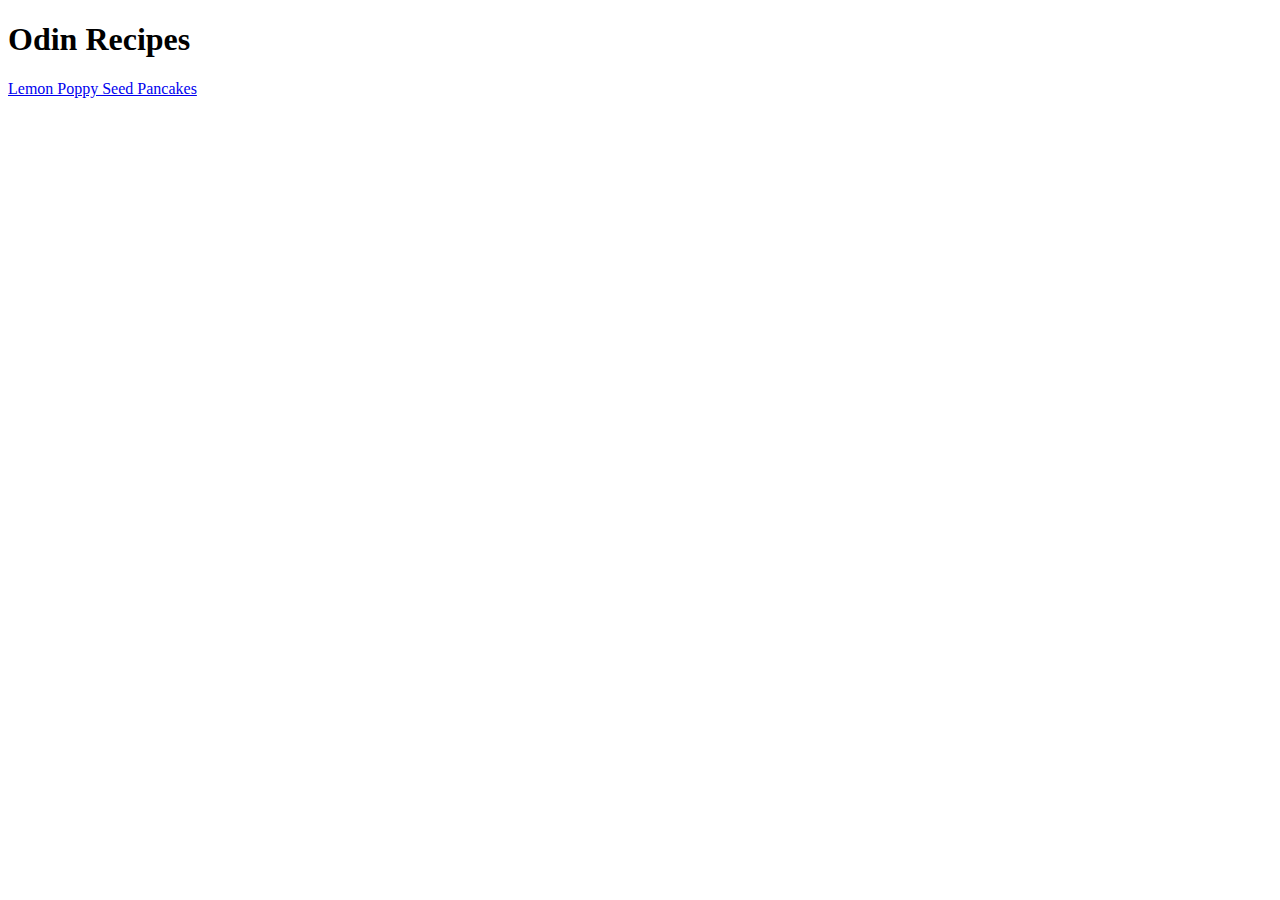
==== index.html @ 6e7c2712 "Add the first Recipes" ====
<!DOCTYPE html>
<html lang="en">
<head>
    <meta charset="UTF-8">
    <meta name="viewport" content="width=device-width, initial-scale=1.0">
    <title>Odin Recipes</title>
</head>
<body>
    <h1>Odin Recipes</h1>
    <a href="Recipes/LemonPoppySeedPancakes.html">Lemon Poppy Seed Pancakes</a>
    </body>
</html>
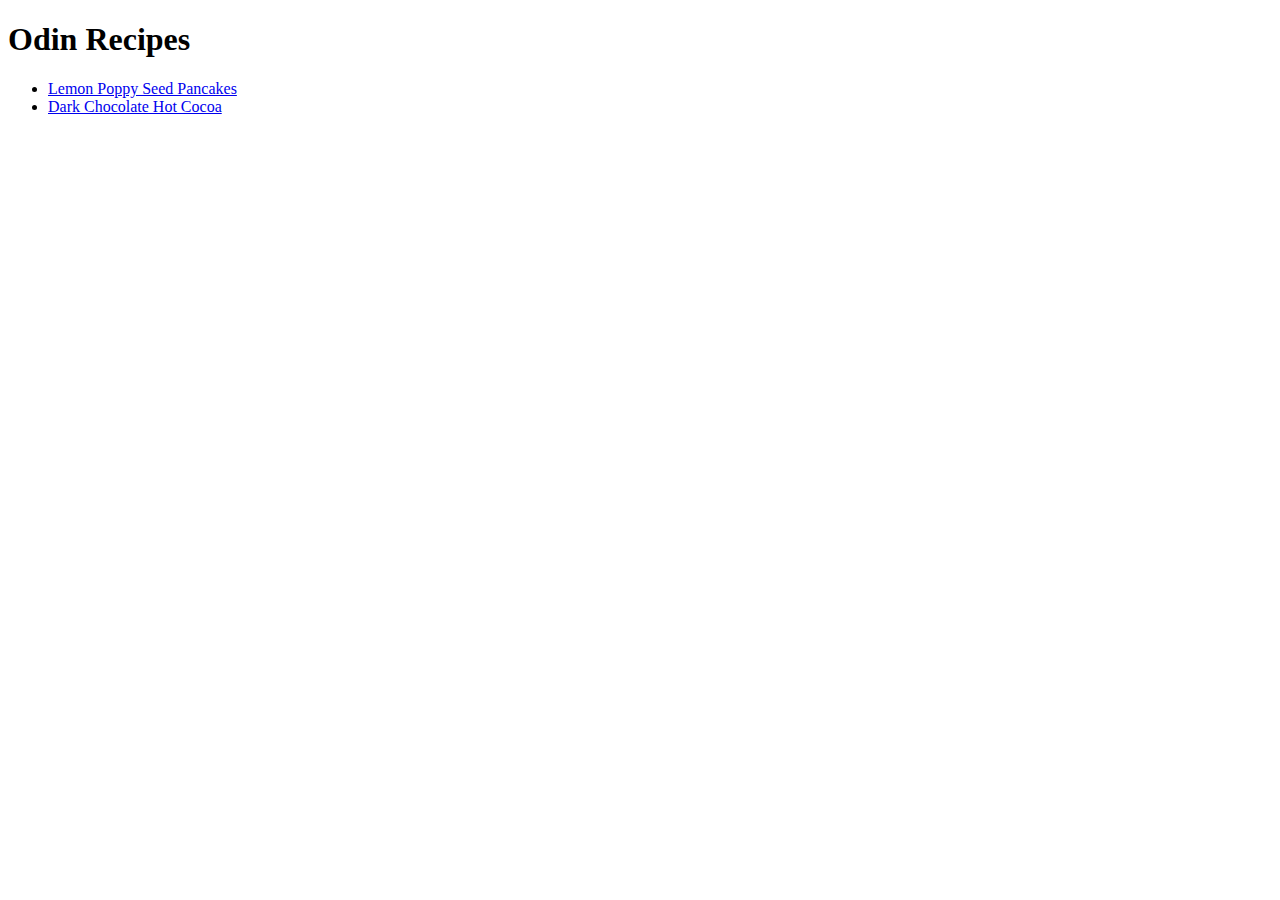
==== commit a92a5cd4: "Add second recipe" ====
--- a/index.html
+++ b/index.html
@@ -7,6 +7,10 @@
 </head>
 <body>
     <h1>Odin Recipes</h1>
-    <a href="Recipes/LemonPoppySeedPancakes.html">Lemon Poppy Seed Pancakes</a>
-    </body>
+    <ul>
+    <li><a href="Recipes/LemonPoppySeedPancakes.html">Lemon Poppy Seed Pancakes</a></li>
+    <li><a href="Recipes/DarkChocolateHotCocoa.html">Dark Chocolate Hot Cocoa</a></li>
+</ul>
+    
+</body>
 </html>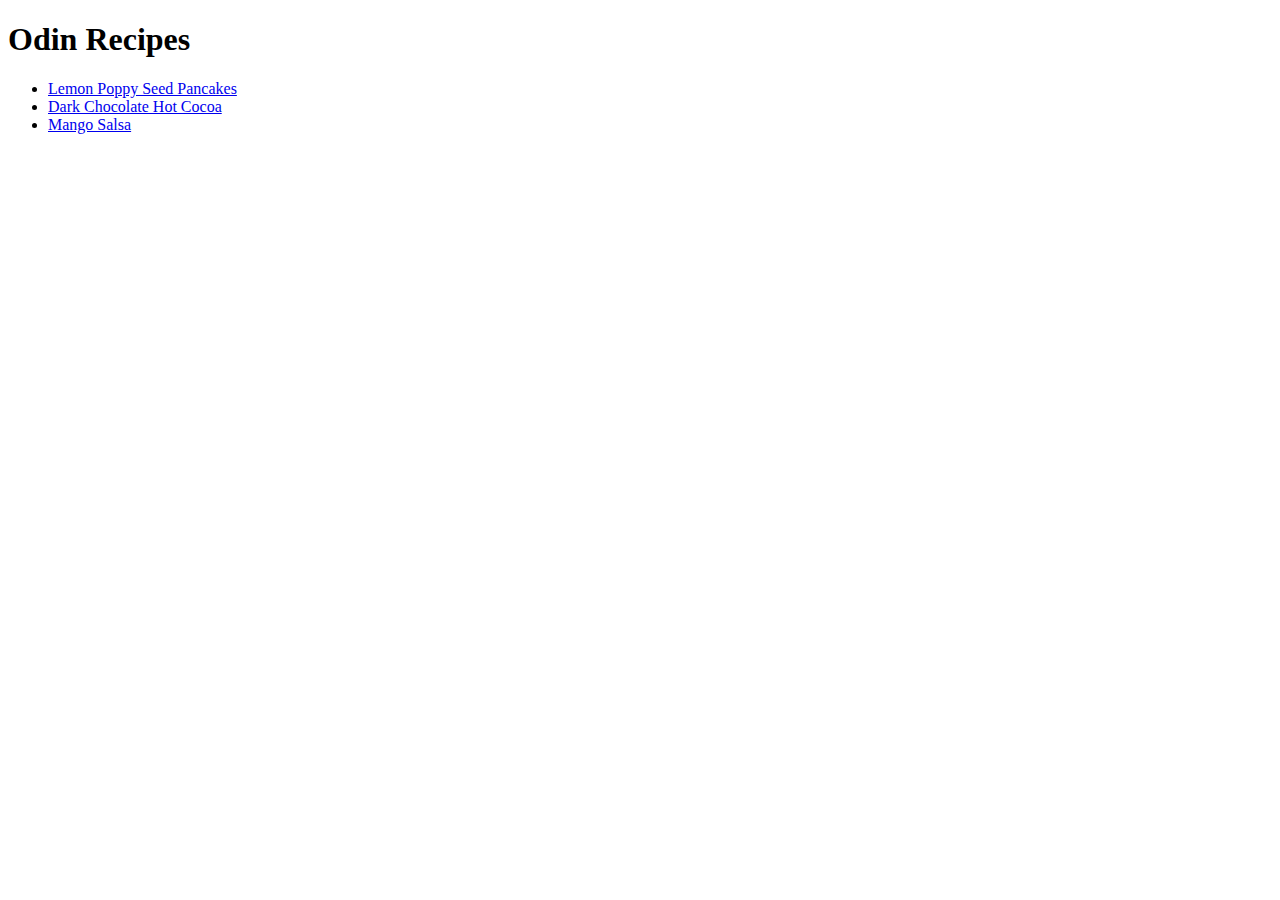
==== commit 3a104fa2: "Add the third recipe" ====
--- a/index.html
+++ b/index.html
@@ -10,6 +10,7 @@
     <ul>
     <li><a href="Recipes/LemonPoppySeedPancakes.html">Lemon Poppy Seed Pancakes</a></li>
     <li><a href="Recipes/DarkChocolateHotCocoa.html">Dark Chocolate Hot Cocoa</a></li>
+    <li><a href="Recipes/MangoSalsa.html">Mango Salsa</a></li>
 </ul>
     
 </body>
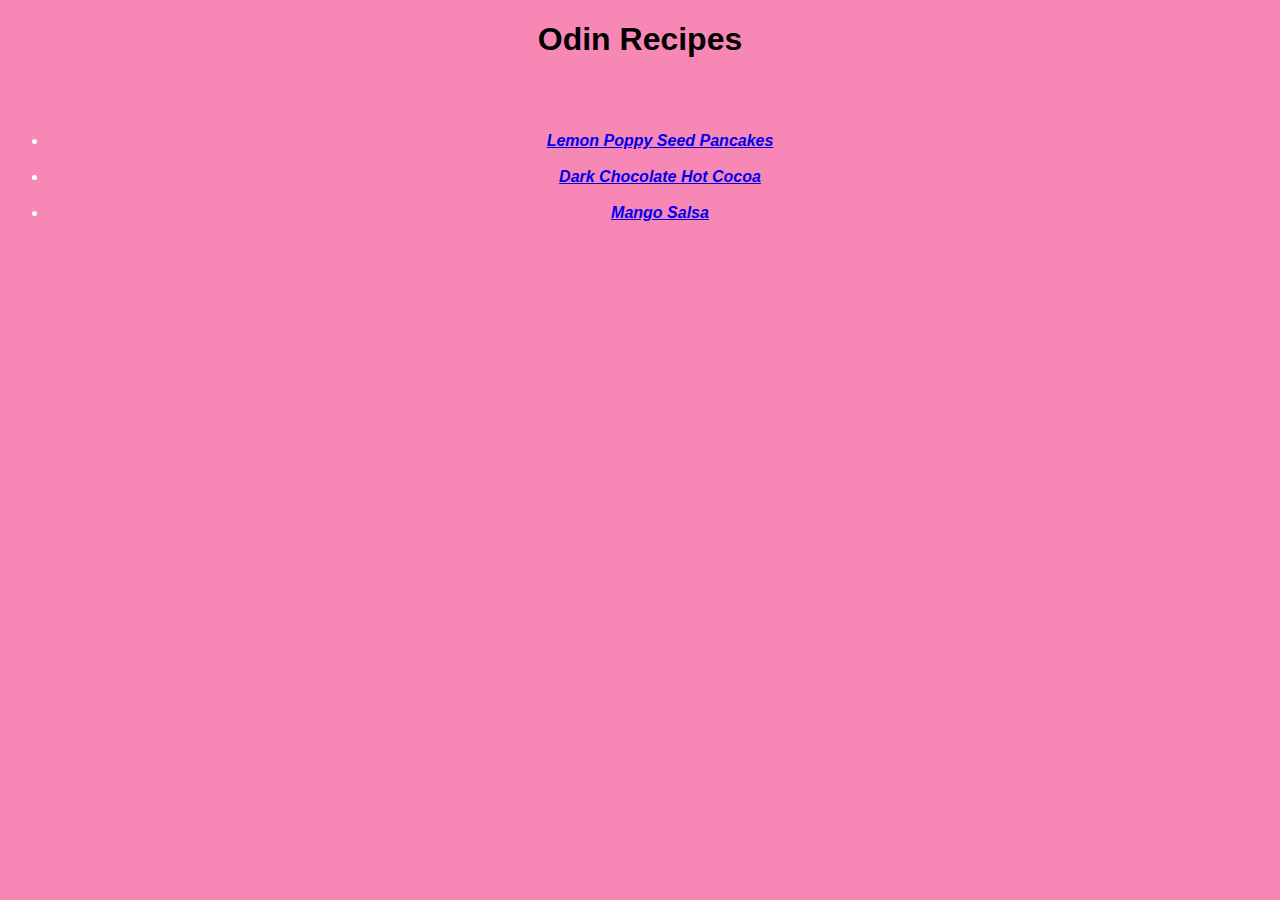
==== commit e384c226: "Add style to the index.html file" ====
--- a/index.html
+++ b/index.html
@@ -4,13 +4,15 @@
     <meta charset="UTF-8">
     <meta name="viewport" content="width=device-width, initial-scale=1.0">
     <title>Odin Recipes</title>
+    <link rel="stylesheet" href="style.css">
 </head>
 <body>
-    <h1>Odin Recipes</h1>
+    <h1>Odin Recipes</h1><br><br>
     <ul>
-    <li><a href="Recipes/LemonPoppySeedPancakes.html">Lemon Poppy Seed Pancakes</a></li>
-    <li><a href="Recipes/DarkChocolateHotCocoa.html">Dark Chocolate Hot Cocoa</a></li>
-    <li><a href="Recipes/MangoSalsa.html">Mango Salsa</a></li>
+    <li class="list"><a href="Recipes/LemonPoppySeedPancakes.html">Lemon Poppy Seed Pancakes</a></li><br>
+
+    <li class="list"><a href="Recipes/DarkChocolateHotCocoa.html">Dark Chocolate Hot Cocoa</a></li><br>
+    <li class="list"><a href="Recipes/MangoSalsa.html">Mango Salsa</a></li><br>
 </ul>
     
 </body>
--- a/style.css
+++ b/style.css
@@ -0,0 +1,13 @@
+* {
+    background-color: rgb(247, 135, 181);
+    font-family: Verdana, Geneva, Tahoma, sans-serif;
+    text-align: center;
+
+}
+
+.list{
+    font-weight: bold;
+    color: white;
+    font-style: italic;
+    text-align: center;
+}